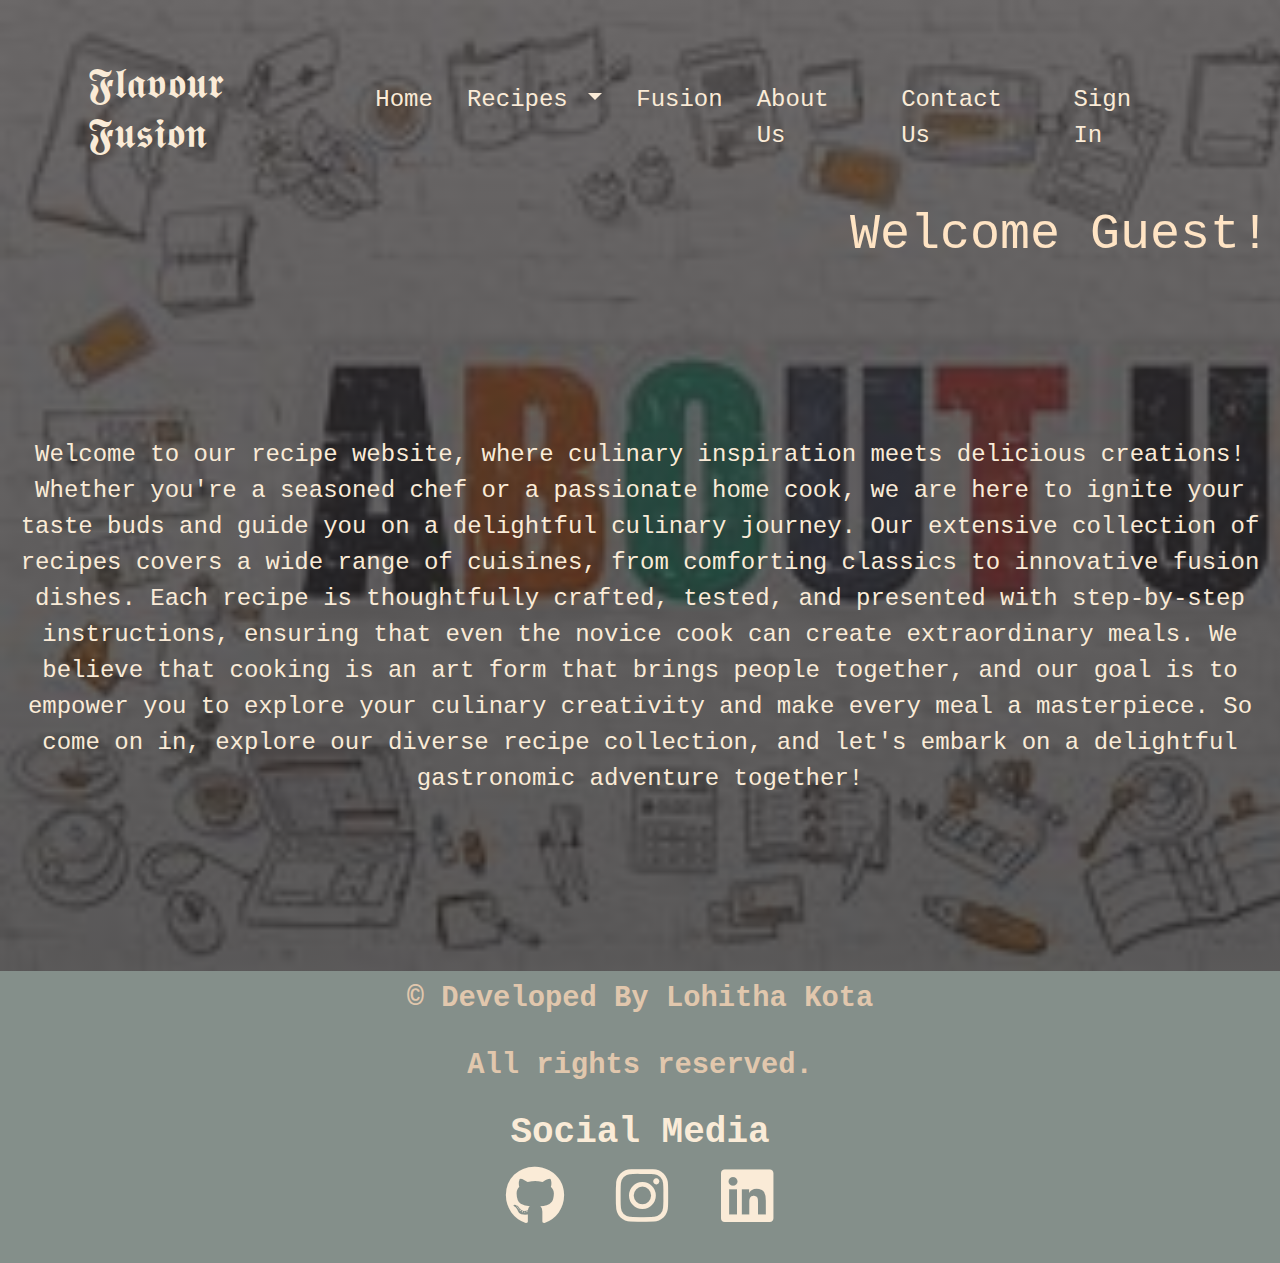
==== AboutUs.html @ f67b550f "Add files via upload" ====
<!DOCTYPE html>
<html lang="en">
<head>
    <meta charset="utf-8">
    <meta name="viewport" content="width=device-width, initial-scale=1">
    <title>Sign Page</title>
    <link rel="stylesheet" href="css/bootstrap.min.css">
    <script src="js/bootstrap.bundle.min.js"></script>
    <script src="./Scriptfile.js"></script>
    <link href="https://cdn.jsdelivr.net/npm/bootstrap@5.3.0-alpha1/dist/css/bootstrap.min.css" rel="stylesheet">
    <link href="https://cdnjs.cloudflare.com/ajax/libs/font-awesome/6.0.0-beta3/css/all.min.css" rel="stylesheet">
    <link rel="stylesheet" href="Styles1.css">
</head>
<body>
    <div style=" background-position: center;
    background-size:cover;
    background:linear-gradient(rgba(58, 54, 54, 0.75),rgba(37, 35, 35, 0.75)),url(./images/about.jpg) no-repeat top left /cover;
    padding-bottom: 150px;" class="page">
    <nav class="navbar navbar-expand-lg">
        <div class="container">
            <h3 style="color:antiquewhite" class="logo">𝕱𝖑𝖆𝖛𝖔𝖚𝖗 𝕱𝖚𝖘𝖎𝖔𝖓</h3>
            <button class="navbar-toggler" type="button" data-toggle="collapse" data-target="#navbarNav" aria-controls="navbarNav" aria-expanded="false" aria-label="Toggle navigation">
                <span class="navbar-toggler-icon"></span>
            </button>
            <div class="collapse navbar-collapse justify-content-end" id="navbarNav">
                <ul class="navbar-nav">
                    <li class="nav-item">
                        <a class="nav-link" href="./index.html">Home<i></i></a>
                    </li>
                    <li class="nav-item dropdown">
                        <a class="nav-link dropdown-toggle" href="#" id="navbarDropdown" role="button" data-toggle="dropdown"
                            aria-haspopup="true" aria-expanded="false">
                            Recipes
                        </a>
                        <div class="dropdown-menu" aria-labelledby="navbarDropdown" style="background-color: rgb(104, 29, 104);">
                            <a class="dropdown-item" href="./BreakFast.html">Breakfast</a>
                            <a class="dropdown-item" href="./Lunch.html">Lunch</a>
                            <a class="dropdown-item" href="./Desserts.html">Desserts</a>
                            <a class="dropdown-item" href="./Salads.html">Salads</a>
                        </div>
                    </li>
                    <li class="nav-item">
                        <a class="nav-link" href="./Recipes.html">Fusion</a>
                    </li>
                    <li class="nav-item">
                        <a class="nav-link" href="./AboutUs.html">About Us</a>
                    </li>
                    <li class="nav-item">
                        <a class="nav-link" href="./ContactUs.html">Contact Us</a>
                    </li>
                    <li class="nav-item">
                        <a class="nav-link" href="./SignIn.html">Sign In</a>
                    </li>
                    <li id="logoutLink" style="display: none;">
                        <a class="nav-link" href="/logout">Logout</a>
                    </li>
                </ul>
            </div>
        </div>
    </nav>
    <div class="user-name" id="userName">Welcome Guest!
    </div>
    <div class="a">
        <p>Welcome to our recipe website, where culinary inspiration meets delicious creations! Whether you're a
            seasoned chef or a passionate home cook, we are here to ignite your taste buds and guide you on a
            delightful culinary journey. Our extensive collection of recipes covers a wide range of cuisines,
            from comforting classics to innovative fusion dishes. Each recipe is thoughtfully crafted, tested,
            and presented with step-by-step instructions, ensuring that even the novice cook can create
            extraordinary meals. We believe that cooking is an art form that brings people together, and our
            goal is to empower you to explore your culinary creativity and make every meal a masterpiece. So
            come on in, explore our diverse recipe collection, and let's embark on a delightful gastronomic
            adventure together!</p>
    </div>
    </div>
    <footer class="footer p-1">
        <div>
            <p>&copy; Developed By Lohitha Kota</p>
            <p>All rights reserved.</p>
            <h4 style="font-weight: bold;">Social Media</h4>
            <p>
                <i class="fab fa-github display-6"></i> &nbsp;&nbsp;<i class="fab fa-instagram display-6"></i>
                &nbsp;&nbsp;<i class="fab fa-linkedin display-6"></i>
            </p>
        </div>
</footer>
        <script src="https://code.jquery.com/jquery-3.3.1.slim.min.js" integrity="sha384-q8i/X+965DzO0rT7abK41JStQIAqVgRVzpbzo5smXKp4YfRvH+8abtTE1Pi6jizo" crossorigin="anonymous"></script>
    <script src="https://cdn.jsdelivr.net/npm/popper.js@1.14.7/dist/umd/popper.min.js" integrity="sha384-UO2eT0CpHqdSJQ6hJty5KVphtPhzWj9WO1clHTMGa3JDZwrnQq4sF86dIHNDz0W1" crossorigin="anonymous"></script>
    <script src="https://cdn.jsdelivr.net/npm/bootstrap@4.3.1/dist/js/bootstrap.min.js" integrity="sha384-JjSmVgyd0p3pXB1rRibZUAYoIIy6OrQ6VrjIEaFf/nJGzIxFDsf4x0xIM+B07jRM" crossorigin="anonymous"></script>
        
</body>
</html>
---- Styles1.css ----
*{
    margin: 0;
    padding: 0;
    font-size:x-large;
    color: antiquewhite;
    font-family:'Courier New', Courier, monospace;
}
.page{
    width:100%;
    height:100%;
    background-position: center;
    background-size:cover;
    background:linear-gradient(rgba(58, 54, 54, 0.75),rgba(37, 35, 35, 0.75)),url(./images/main.jpg) no-repeat top left /cover;
    padding-bottom: 150px;
}
.container{
    margin-top: 50px;
}
.navbar-toggler{
    color: rgb(106, 82, 50);
    background-color: aliceblue;
}
.nav-item{
    padding-right: 10px;
}
.nav-link{
    color:antiquewhite;
}
.nav-item:hover{
    border-style: groove;
    background-color: #fff;
}
.a{
    margin-top:250px;
    text-align: center;
}
.card-img-top{
    border-radius: 50px;
    padding: 20px;
    width: 400px;
    height: 340px;
}
.b{
    background-color: #172422;
    transform: translateY(-5%);
    margin-bottom: 10px;
}
.card{
    border-radius: 30px;
    box-shadow: rgba(0, 0, 0, 0.1) 0px 1px 2px 0px;
}
.c{
    background-color: #ade42d;
    margin-bottom: 10px;
    transform: translateY(-25%);
    
}
.categories{
    background-color: yellow;
   
 }
 .box1{
    display: flex;
    flex-wrap: wrap;
    align-items: center;
    justify-content: center;
}
 .categories h2{
    color:#07280b;
    font-size: 75px;
    margin-bottom: 20px;
    text-align: center;
 }
 .ca-card{
    position: relative;
    width: 300px;
    height: 300px;
    margin: 10px;
    border: 5px solid #ccc;
    border-radius: 50%;
    box-shadow: 0 2px 4px rgba(0,0,0,0.1);
    overflow: hidden;
    margin-top: 4%;
    margin-right: 40px;
 }
 
 .box1 .ca-card .content{
    position: absolute;
    bottom: 0px;
    left: 0px;
    right: 0px;
    padding: 15px;
    background-color: #edffef;
    color: #05181b;
    text-align: center;
    opacity: 0;
    transition: opacity 0.3s;
 }
 .box1 .ca-card:hover .content{
    opacity: 1;
 }
 .ca-card h3{
    font-size: 20px;
    margin-top: 0;
    margin-bottom: 10px;
    color: #213032;
 }
.box1 .ca-card p{
    font-size: 14px;
    margin-bottom: 10px;
    color: #07280b;
}
.box1 .ca-card button{
    position:relative;
    background-color: #213032;
    color: #fff;
    text-decoration: none;
    border: 2px solid black;
    font-weight: bold;
    transform:.4s;
    padding: 13px 30px;
}
.box1 .ca-card button:hover{
    background-color: #97a2a3;
    color: #213032;
    border: 2px solid black;
    cursor: pointer;
}
.box1 .ca-card img{
    width: 100%;
    height: 100%;
    object-fit: cover;
}
.polaroid {
    background-color: bisque;
    padding: 10px;
    box-shadow: 0 4px 8px rgba(0, 0, 0, 0.2);
    margin-bottom: 25px;
    transition: transform 0.3s ease;
    cursor: pointer;
    position: relative;
    text-align: center;
    width: 100%;
    height: auto;
}
.polaroid:hover{
    border-style: groove;
}

.polaroid img {
    border-radius: 5px;
    height: 300px;
    width: 350px;
}

.info-modal {
    display: none;
    position: fixed;
    top: 50%;
    left: 50%;
    transform: translate(-50%, -50%);
    background-color: azure;
    padding: 20px;
    box-shadow: 0 4px 8px rgba(0, 0, 0, 0.3);
    border-radius: 10px;
    z-index: 1000;
    width: 80%;
    max-width: 500px;
    max-height: 80vh;
    overflow-y: auto;
}

.info-modal h2 {
    margin-bottom: 15px;
    color: purple;
}

.info-modal p {
    margin-bottom: 15px;
    color: #213032;
}

.toggle-icon {
    position: absolute;
    top: -10px;
    right: -10px;
    background-color:rebeccapurple;
    border-radius: 50%;
    padding: 5px;
    cursor: pointer;
}

.toggle-icon:hover {
    background-color:black;
    border-style: groove;
}

.overlay {
    display: none;
    position: fixed;
    top: 0;
    left: 0;
    width: 100%;
    height: 100%;
    background-color: rgba(0, 0, 0, 0.5);
    z-index: 999;
}
.r{
    width: 100%;
    background-color: #172422;
    position: absolute;
    top:110%;
    color: rgb(225, 226, 170);
}
.t{
    transform: translateY(-30%);
    background-color: white;
}
td{
    padding-block: 2px;
    padding: 2px;
}
.footer {
    background-color: #848f8a;
    text-decoration: none;
    text-align: center;
    font-weight: bold;
}
.footer p{
    font-weight: bold;
    color:rgb(225, 199, 173);
    font-size: larger;
}
.card1 {
    background-color: beige;
    border-radius: 8px;
    box-shadow: 0 4px 8px rgba(0, 0, 0, 0.1);
    padding: 20px;
    margin: 20px;
    max-width: 600px;
    margin-left: auto;
    margin-right: auto;
    
}
.user-name {
    float: right;
    margin: 10px;
    font-size: 50px;
    color: bisque;
    margin-right: 10px;
}

.contact-us {
    text-align: center;
}

.contact-us h2 {
    font-size: 24px;
    margin-bottom: 20px;
    color: #05181b;
}

.contact-us p {
    font-size: 16px;
    margin-bottom: 20px;
    color: #05181b;
}

form {
    display: flex;
    flex-direction: column;
    gap: 15px;
    color: #05181b;
}

label {
    font-size: 14px;
    text-align: left;
    color: #05181b;
}

input[type="text"],
input[type="email"],
textarea {
    width: 100%;
    padding: 10px;
    border: 1px solid #ccc;
    border-radius: 4px;
    font-size: 14px;
}

button {
    padding: 10px;
    background-color: #4CAF50;
    color: white;
    border: none;
    border-radius: 4px;
    cursor: pointer;
    font-size: 16px;
}

button:hover {
    background-color: #45a049;
}

/* Responsive Design */
@media (max-width: 600px) {
    .card {
        padding: 15px;
    }

    .contact-us h2 {
        font-size: 20px;
    }

    .contact-us p {
        font-size: 14px;
    }

    button {
        font-size: 14px;
    }
}
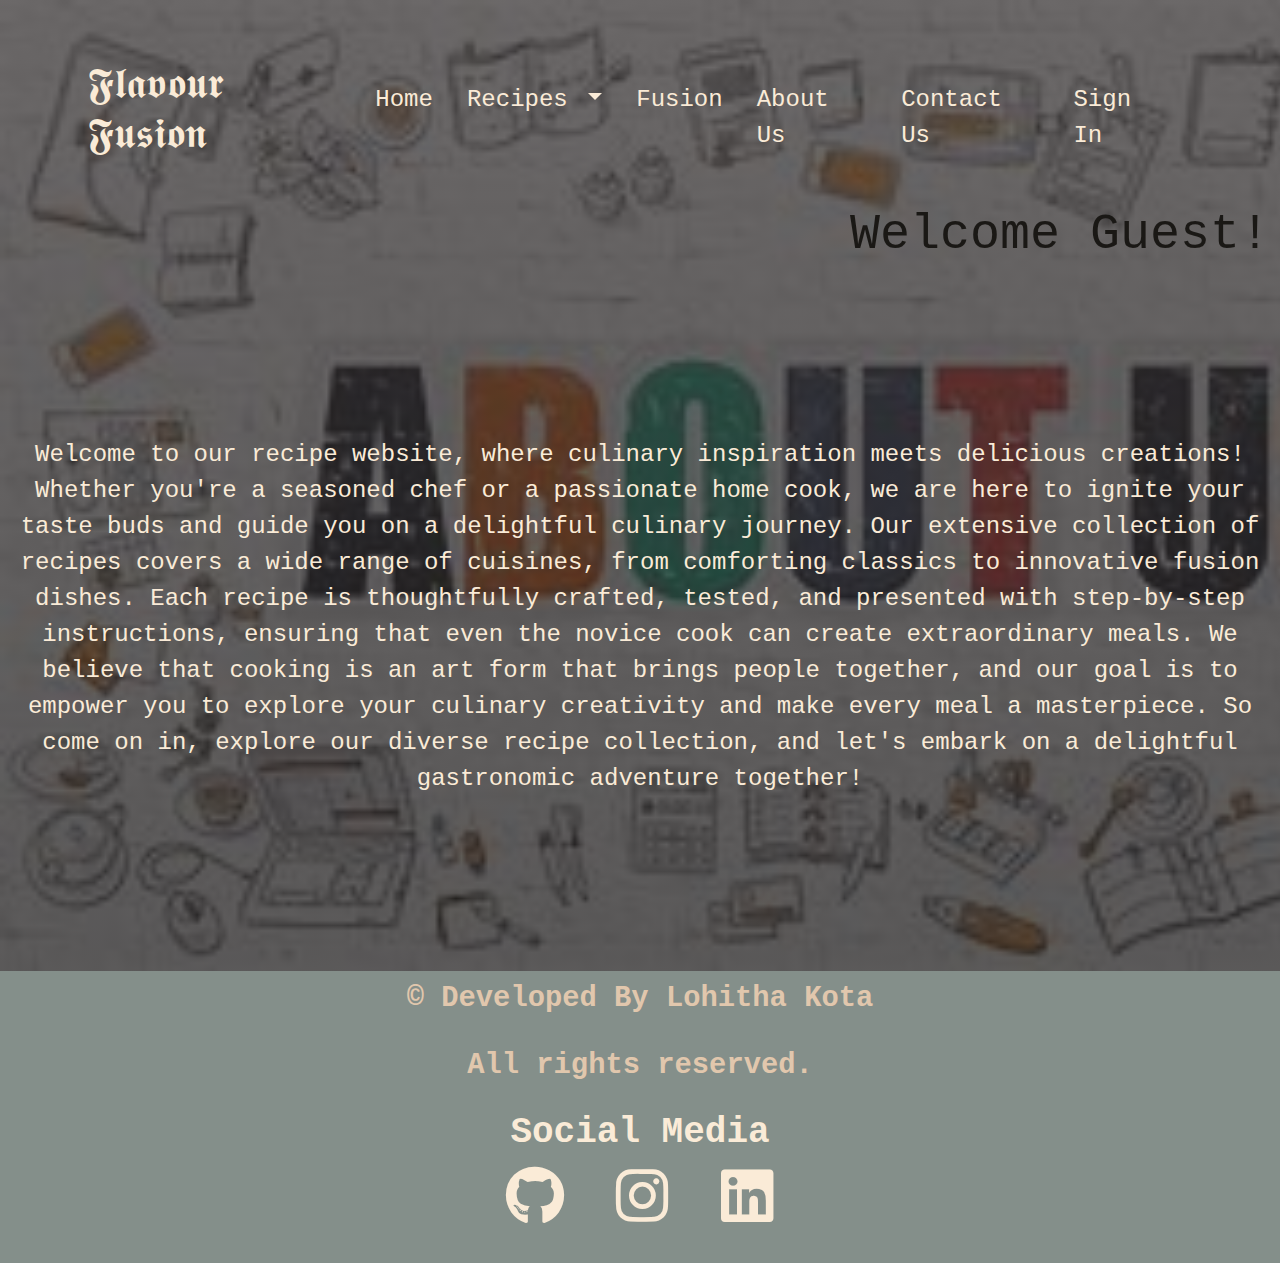
==== commit 756709c2: "Add files via upload" ====
--- a/AboutUs.html
+++ b/AboutUs.html
@@ -25,7 +25,7 @@
             <div class="collapse navbar-collapse justify-content-end" id="navbarNav">
                 <ul class="navbar-nav">
                     <li class="nav-item">
-                        <a class="nav-link" href="./index.html">Home<i></i></a>
+                        <a class="nav-link" href="http://localhost:3002/index.html">Home<i></i></a>
                     </li>
                     <li class="nav-item dropdown">
                         <a class="nav-link dropdown-toggle" href="#" id="navbarDropdown" role="button" data-toggle="dropdown"
@@ -40,19 +40,19 @@
                         </div>
                     </li>
                     <li class="nav-item">
-                        <a class="nav-link" href="./Recipes.html">Fusion</a>
+                        <a class="nav-link" href="http://localhost:3002/Recipes.html">Fusion</a>
                     </li>
                     <li class="nav-item">
-                        <a class="nav-link" href="./AboutUs.html">About Us</a>
+                        <a class="nav-link" href="http://localhost:3002/AboutUs.html">About Us</a>
                     </li>
                     <li class="nav-item">
-                        <a class="nav-link" href="./ContactUs.html">Contact Us</a>
+                        <a class="nav-link" href="http://localhost:3002/ContactUs.html">Contact Us</a>
                     </li>
                     <li class="nav-item">
-                        <a class="nav-link" href="./SignIn.html">Sign In</a>
+                        <a class="nav-link" href="http://localhost:3002/SignIn.html">Sign In</a>
                     </li>
                     <li id="logoutLink" style="display: none;">
-                        <a class="nav-link" href="/logout">Logout</a>
+                        <a class="nav-link" href="http://localhost:3002/logout">Logout</a>
                     </li>
                 </ul>
             </div>
--- a/Styles1.css
+++ b/Styles1.css
@@ -240,13 +240,14 @@
     max-width: 600px;
     margin-left: auto;
     margin-right: auto;
+    color: #05181b;
     
 }
 .user-name {
     float: right;
     margin: 10px;
     font-size: 50px;
-    color: bisque;
+    color: rgb(26, 24, 21);
     margin-right: 10px;
 }
 
@@ -287,6 +288,7 @@
     border: 1px solid #ccc;
     border-radius: 4px;
     font-size: 14px;
+    color: #05181b;
 }
 
 button {
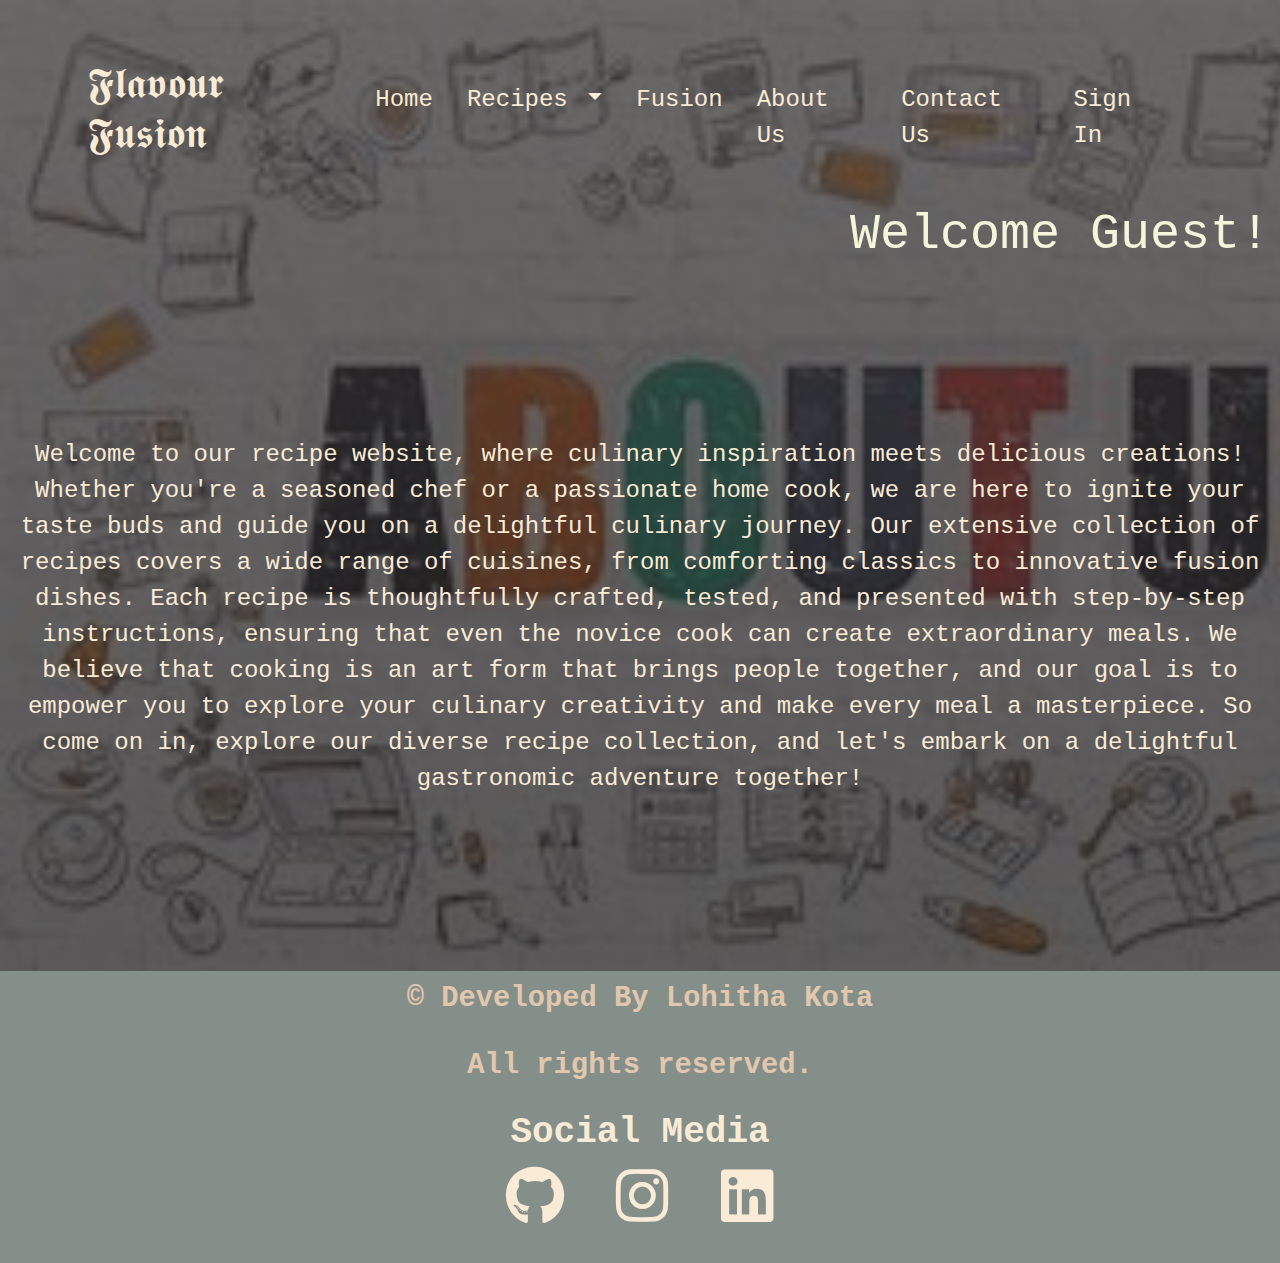
==== commit 5681ed19: "Update AboutUs.html" ====
--- a/AboutUs.html
+++ b/AboutUs.html
@@ -25,7 +25,7 @@
             <div class="collapse navbar-collapse justify-content-end" id="navbarNav">
                 <ul class="navbar-nav">
                     <li class="nav-item">
-                        <a class="nav-link" href="http://localhost:3002/index.html">Home<i></i></a>
+                        <a class="nav-link" href="./index.html">Home<i></i></a>
                     </li>
                     <li class="nav-item dropdown">
                         <a class="nav-link dropdown-toggle" href="#" id="navbarDropdown" role="button" data-toggle="dropdown"
@@ -40,19 +40,19 @@
                         </div>
                     </li>
                     <li class="nav-item">
-                        <a class="nav-link" href="http://localhost:3002/Recipes.html">Fusion</a>
+                        <a class="nav-link" href="./Recipes.html">Fusion</a>
                     </li>
                     <li class="nav-item">
-                        <a class="nav-link" href="http://localhost:3002/AboutUs.html">About Us</a>
+                        <a class="nav-link" href="./AboutUs.html">About Us</a>
                     </li>
                     <li class="nav-item">
-                        <a class="nav-link" href="http://localhost:3002/ContactUs.html">Contact Us</a>
+                        <a class="nav-link" href="./ContactUs.html">Contact Us</a>
                     </li>
                     <li class="nav-item">
-                        <a class="nav-link" href="http://localhost:3002/SignIn.html">Sign In</a>
+                        <a class="nav-link" href="./SignIn.html">Sign In</a>
                     </li>
                     <li id="logoutLink" style="display: none;">
-                        <a class="nav-link" href="http://localhost:3002/logout">Logout</a>
+                        <a class="nav-link" href="/logout">Logout</a>
                     </li>
                 </ul>
             </div>
@@ -88,4 +88,4 @@
     <script src="https://cdn.jsdelivr.net/npm/bootstrap@4.3.1/dist/js/bootstrap.min.js" integrity="sha384-JjSmVgyd0p3pXB1rRibZUAYoIIy6OrQ6VrjIEaFf/nJGzIxFDsf4x0xIM+B07jRM" crossorigin="anonymous"></script>
         
 </body>
-</html>+</html>
--- a/Styles1.css
+++ b/Styles1.css
@@ -50,8 +50,8 @@
     box-shadow: rgba(0, 0, 0, 0.1) 0px 1px 2px 0px;
 }
 .c{
-    background-color: #ade42d;
-    margin-bottom: 10px;
+  background-color: #ade42d;
+    margin-bottom: -160px;
     transform: translateY(-25%);
     
 }
@@ -225,6 +225,7 @@
     text-decoration: none;
     text-align: center;
     font-weight: bold;
+    padding-top:50px;
 }
 .footer p{
     font-weight: bold;
@@ -247,7 +248,7 @@
     float: right;
     margin: 10px;
     font-size: 50px;
-    color: rgb(26, 24, 21);
+    color:beige;
     margin-right: 10px;
 }
 
